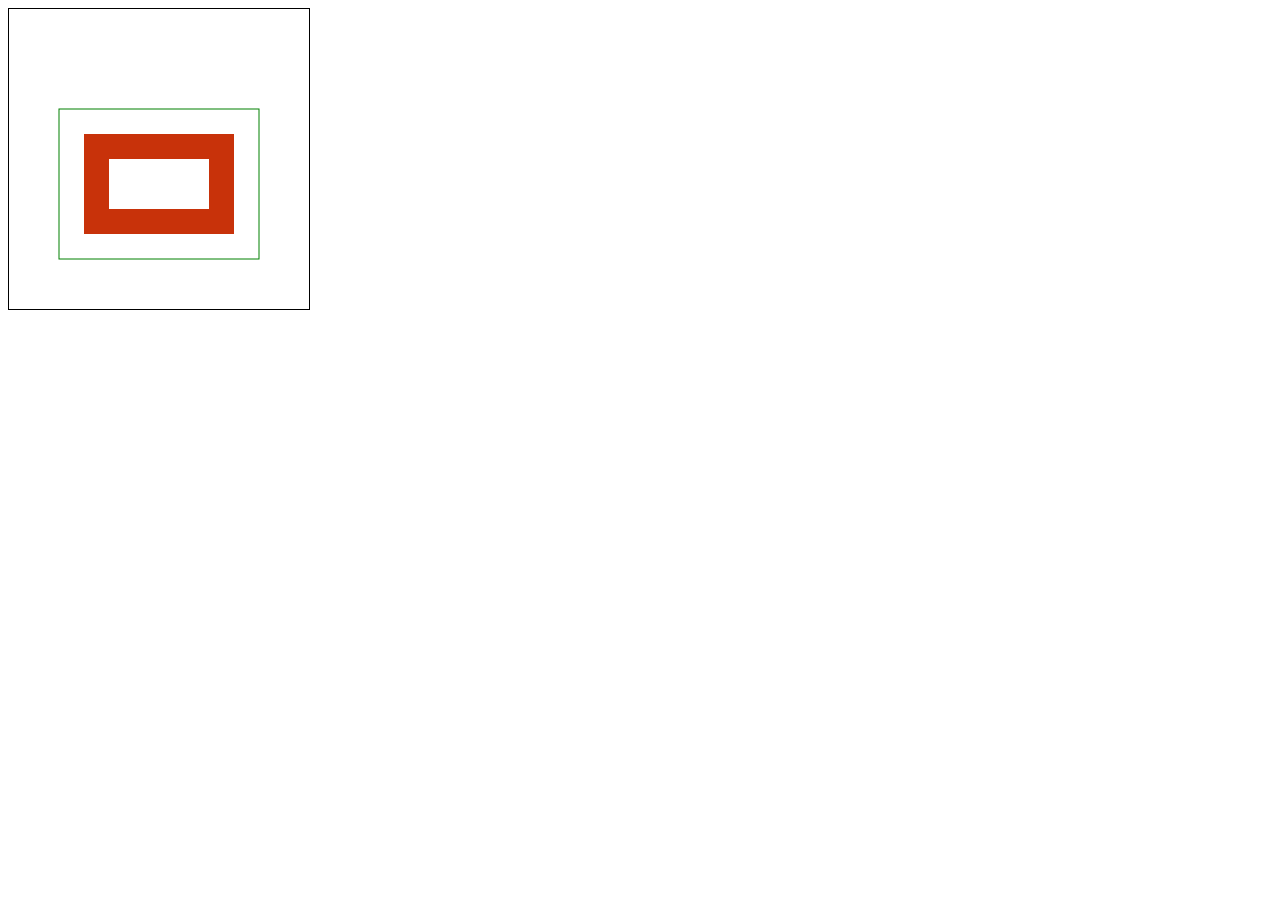
==== index.html @ 9fcc7a61 "My First Commit" ====
<!--div
<div></div>
div.hello
<div class="hello"></div>
div#hi
<div id="hi"></div>
div.hello#hi
<div class="hello" id="hi"></div>
div>div 
<div>
    <div></div>
</div>
div>li*5 
<div>
    <li></li>
    <li></li>
    <li></li>
    <li></li>
    <li></li>
</div>
div{hello} 
<div>hello</div>

<div class="section gray darken-3 center-align">
    <h1 class="yellow-text">Abridged Star Wars: A New Adventure</h1>
    <h4 class="yellow-text">THe Short Interactive Adventure</h4>
</div>-->

<html>
<head>
    <title>Lesson 2</title>
    <link rel="stylesheet" type="text/css" href="style.css">
</head>
<body>
    <canvas id="myCanvas" width="300" height="300"></canvas>

    <script type="text/javascript" src="app.js"></script>
</body>
</html>
---- style.css ----
canvas{
    border: 1px black solid;
}
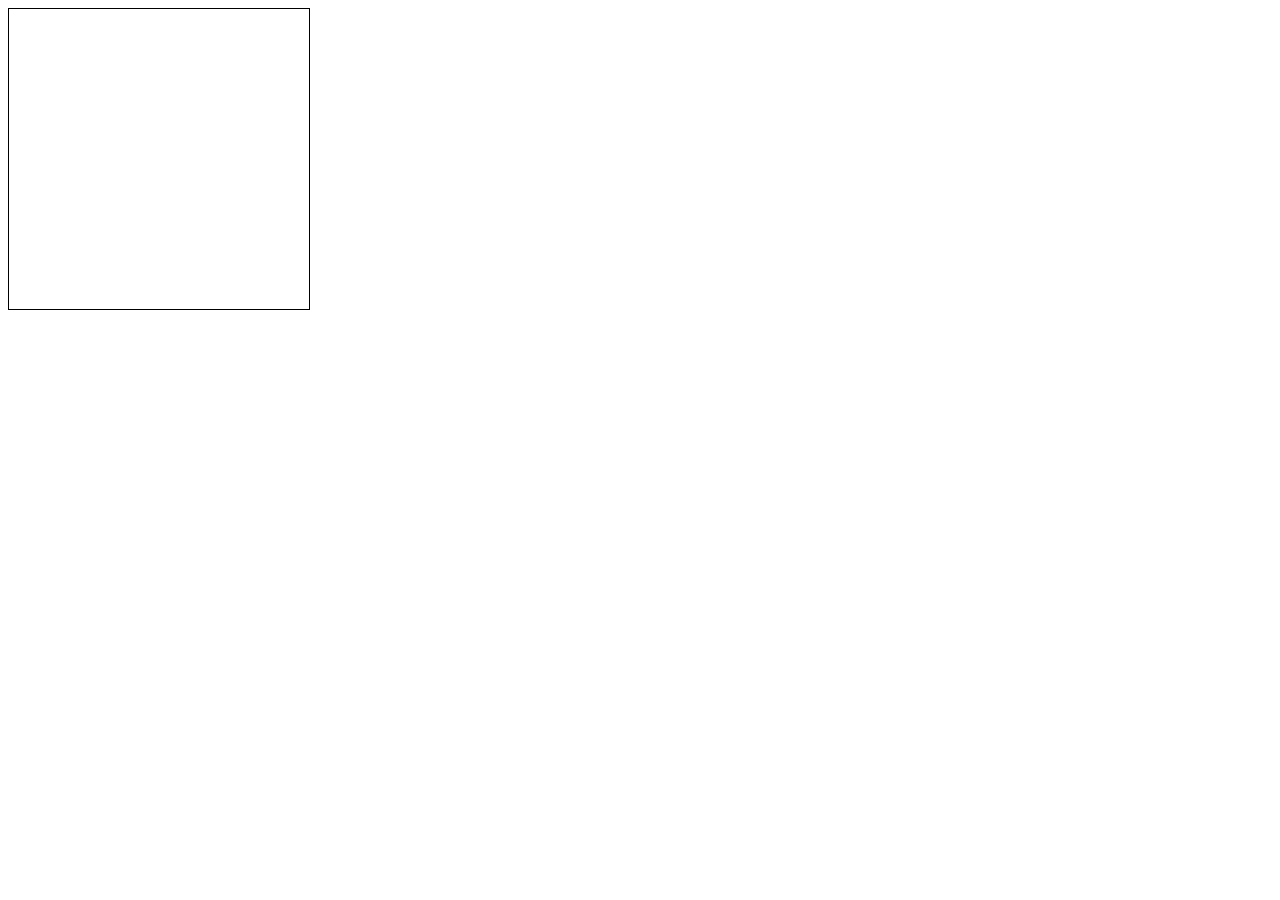
==== commit 880e7f4b: "Lesson 3" ====
--- a/index.html
+++ b/index.html
@@ -28,7 +28,7 @@
 
 <html>
 <head>
-    <title>Lesson 2</title>
+    <title>Lesson </title>
     <link rel="stylesheet" type="text/css" href="style.css">
 </head>
 <body>
